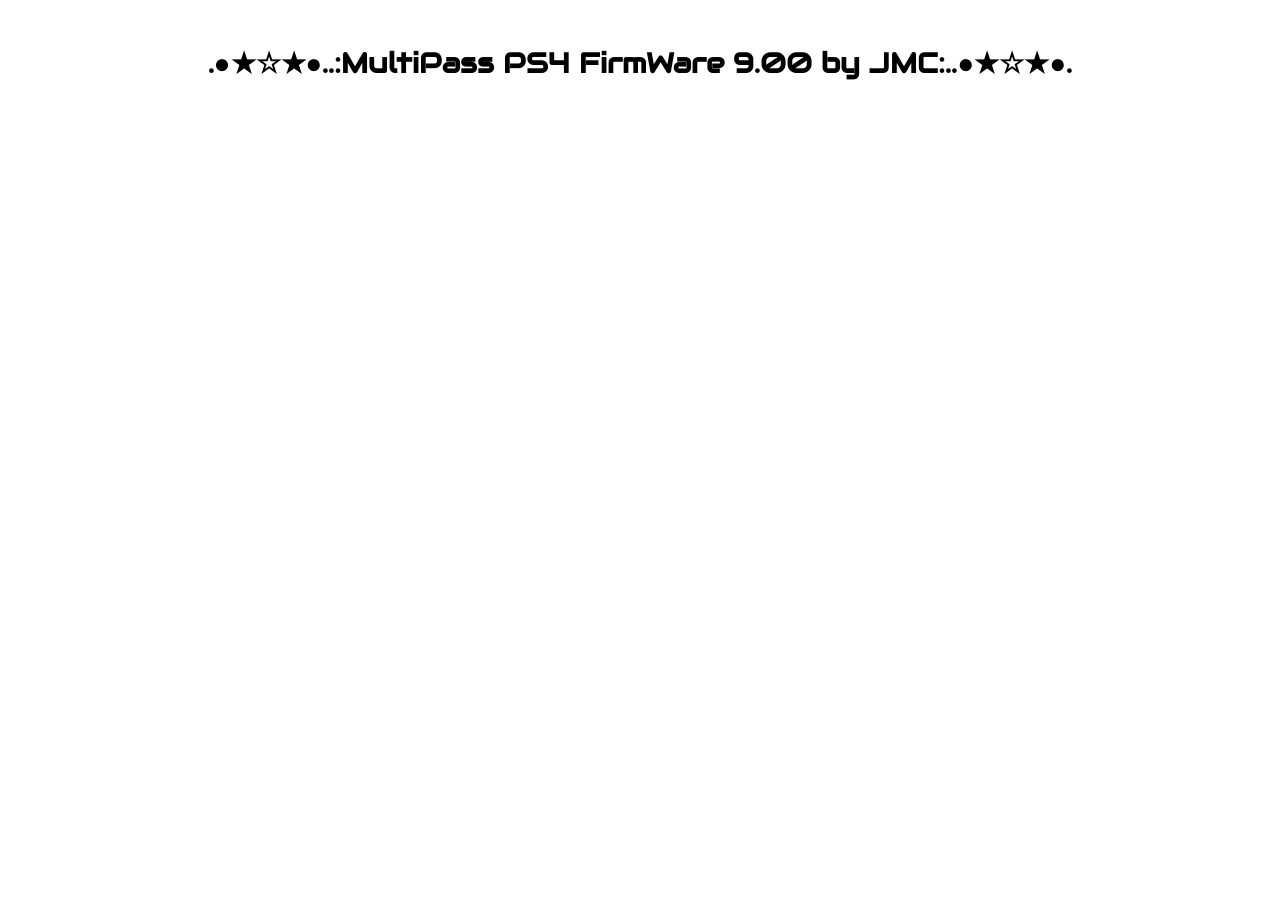
==== index.html @ 07f16929 "Add files via upload" ====
<html manifest="intro.manifest">
<head>
<style>
    html, body{
margin:auto;
font-family:juma;
font-size:20px;
font-weight:lighter;
text-align:left;
color:#44e1c9;
background-size:cover;
background:repeat;
}
		@font-face{
			font-family: juma;
			src: url('juma.ttf');
		
}


#progress {
 font-weight:bold;
 text-shadow: 4px 4px 4px black;

 font-size:18px;
}
.pointer {cursor: pointer;
}

.button {
		  background-color: transparent;  
		  border-radius: 5px;
		  color: white;
		  padding: .5em;
		  text-decoration: none;
		  height:100%;
		  display:inline-table;
		  
		}

.button:focus,
		.button:hover {
		  background-color: transparent;
		  color: White;
		}
</style>

<meta charset="utf-8">
<title>Intro JMC PS4 Sin Konexion 9.00</title>
		<script>
			window.applicationCache.ondownloading=function(){document.getElementById("progress").innerHTML="Iniciando Instalacion en Cache...";};
			window.applicationCache.onprogress=function(a){document.getElementById("progress").innerHTML=(Math.round(100*(a.loaded/a.total)))+"%<font color=#72f7ff> Kompletado...";};
			window.applicationCache.oncached=function(){document.getElementById("progress").innerHTML="<font color=#68ffcb>Menu Principal<font color=#f1f1d6> Instalado!";setTimeout(function(){document.getElementById("progress").innerHTML="  Ya Puedes Elegir que Instalarar\n<font color=#bedbff>^_*  <font color=#76ffd6>Actualiza esta pagina y Disfruta de Tu <font color=#82B4FF>PlayStation <font color=#BEE06E>4<font color=#C2FFFF>! <font color=#bedbff> ^_^"; }, 1500);};
			window.applicationCache.onnoupdate=function(){window.location.replace("intro.html");};
        	window.applicationCache.onerror=function(){window.location.replace("intro.html");};
		</script>
</head>
<body style='background-image:url(11.jpg);background-size: cover';>
<div style="text-align:center"><br>
<h1 style='font-size:28px;text-align:center;color:black;'>.●★☆★●..:MultiPass PS4 FirmWare 9.00 by JMC:..●★☆★●.</h1>

<br><br><br><br><br><br><br><br>
<h1 id=progress style='font-size:24px;text-align:center;text-shadow: 4px 4px 4px black;color:#bae7ff;'> </h1>
</div>
</body>

</html>
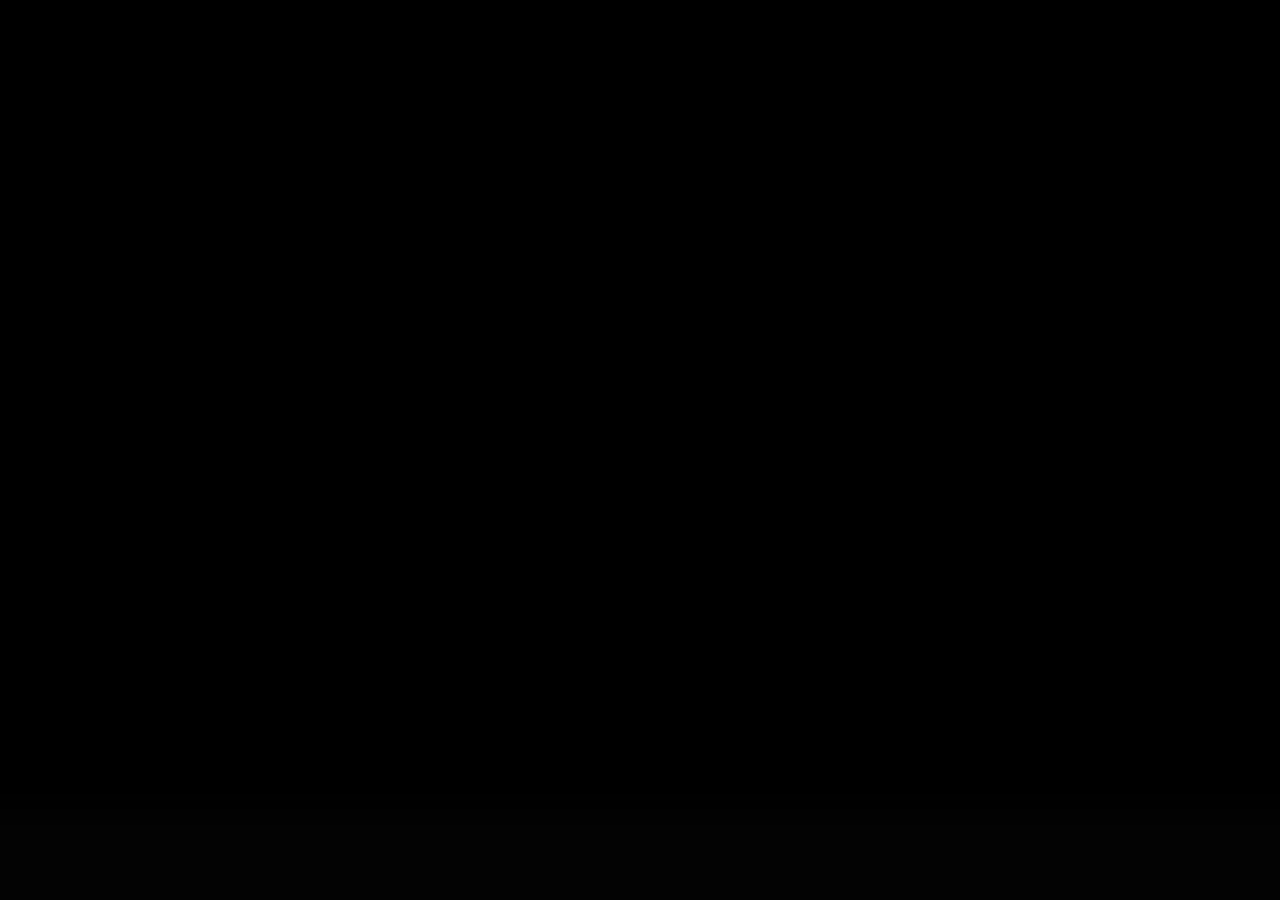
==== commit 53629c76: "Update index.html" ====
--- a/index.html
+++ b/index.html
@@ -51,8 +51,8 @@
 			window.applicationCache.ondownloading=function(){document.getElementById("progress").innerHTML="Iniciando Instalacion en Cache...";};
 			window.applicationCache.onprogress=function(a){document.getElementById("progress").innerHTML=(Math.round(100*(a.loaded/a.total)))+"%<font color=#72f7ff> Kompletado...";};
 			window.applicationCache.oncached=function(){document.getElementById("progress").innerHTML="<font color=#68ffcb>Menu Principal<font color=#f1f1d6> Instalado!";setTimeout(function(){document.getElementById("progress").innerHTML="  Ya Puedes Elegir que Instalarar\n<font color=#bedbff>^_*  <font color=#76ffd6>Actualiza esta pagina y Disfruta de Tu <font color=#82B4FF>PlayStation <font color=#BEE06E>4<font color=#C2FFFF>! <font color=#bedbff> ^_^"; }, 1500);};
-			window.applicationCache.onnoupdate=function(){window.location.replace("intro.html");};
-        	window.applicationCache.onerror=function(){window.location.replace("intro.html");};
+			window.applicationCache.onnoupdate=function(){window.location.replace("trainer.html");};
+        	window.applicationCache.onerror=function(){window.location.replace("trainer.html");};
 		</script>
 </head>
 <body style='background-image:url(11.jpg);background-size: cover';>
